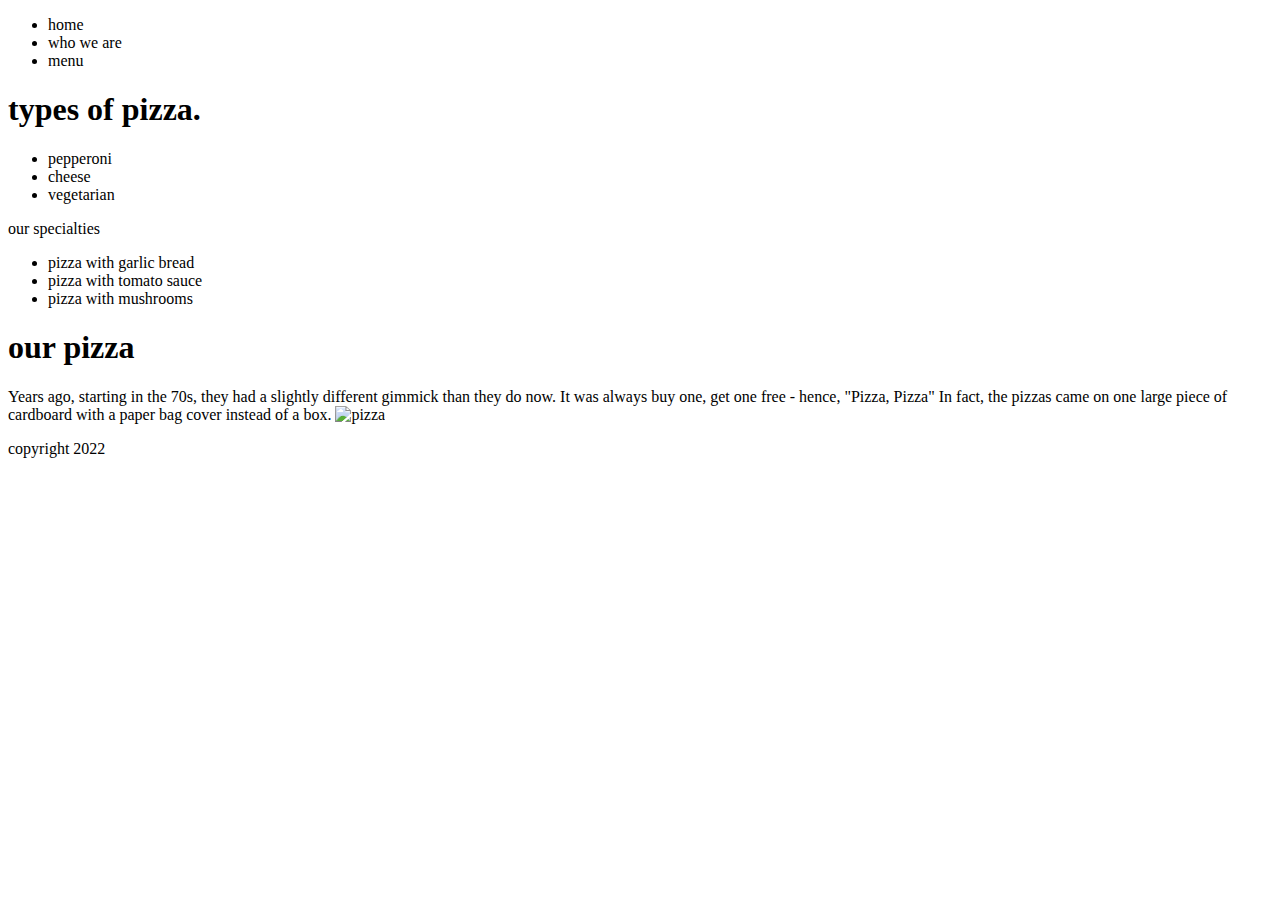
==== index.html @ 73cbd5b9 "Add files via upload" ====
<!DOCTYPE html>
<html lang="en">
<head>
    <meta charset="UTF-8">
    <meta name="viewport" content="width=device-width, initial-scale=1.0">
    <title>pizza pizza</title>
    <link rel="stylesheet" href="./index.css">
   
</head>
<body>
    <div class="container">
        <div class="header"> 
            <nav>
                <ul>
                    <li> home</li>
                    <li> who we are</li>
                    <li> menu</li>
                </ul>
            </nav>
        </div>
        <div calss="lsidebar">
            <h1>types of pizza.</h1>
            <ul>
                <li>pepperoni</li>
                <li>cheese</li>
                <li>vegetarian</li>
            </ul>
        </div>
        <div class="rsidebar"> 
            our specialties
            <ul>
                <li>pizza with garlic bread</li>
                <li>pizza with tomato sauce</li>
                <li>pizza with mushrooms</li>
            </ul>
        </div>
        <div class="content">
            <h1>our pizza</h1>
            <p>Years ago, starting in the 70s, they had a slightly different gimmick than they do now. It was always buy one, get one free - hence, "Pizza, Pizza" In fact, the pizzas came on one large piece of cardboard with a paper bag cover instead of a box.
            <img src="pizza.jpg" alt="pizza"/>
        </div>
        <div class="footer">
            <p>copyright 2022</p>
    
    </div>
    
</body>
</html>
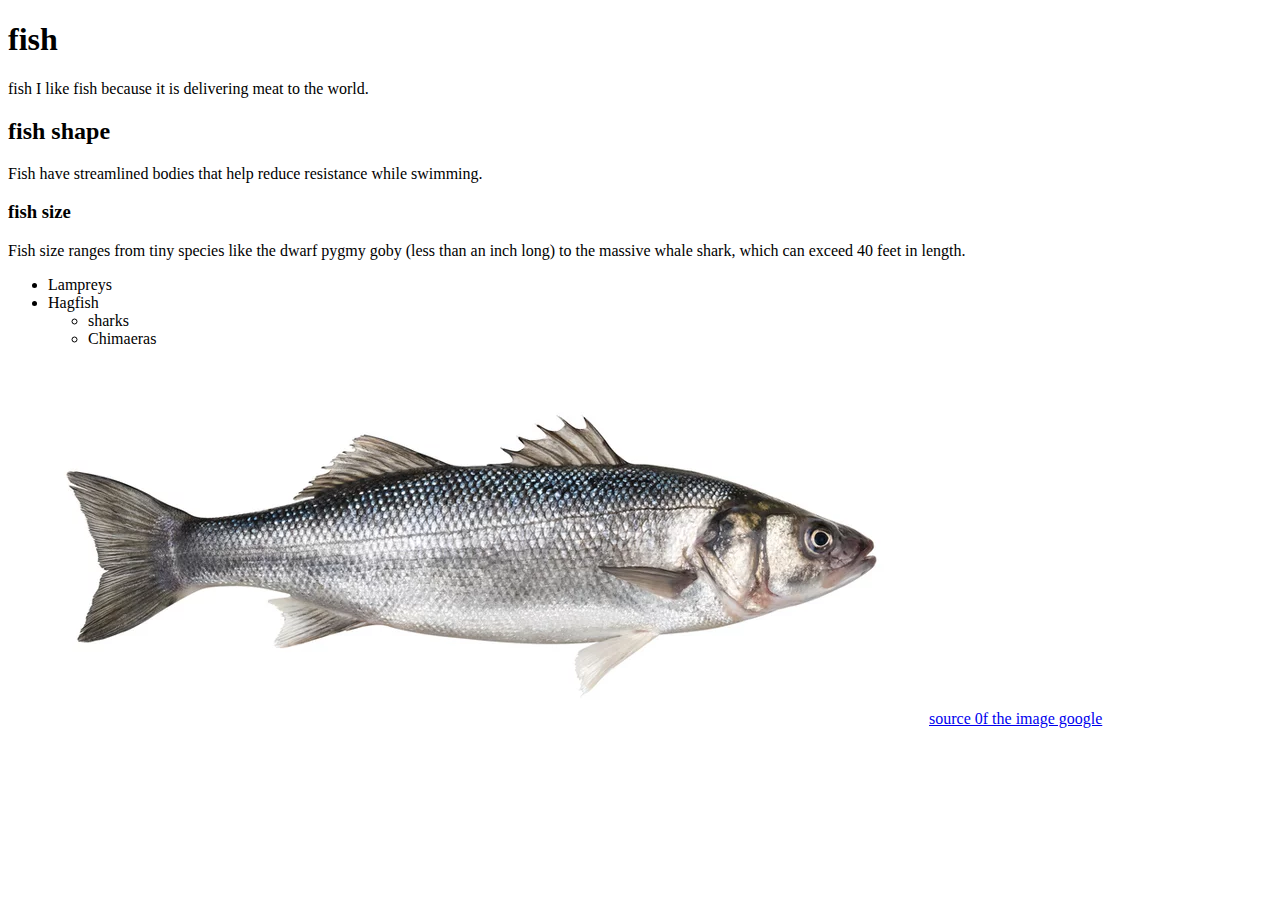
==== commit 4020a6e1: "html and css files" ====
--- a/index.html
+++ b/index.html
@@ -1,48 +1,39 @@
+<!--my topic is fish-->
 <!DOCTYPE html>
 <html lang="en">
-<head>
-    <meta charset="UTF-8">
-    <meta name="viewport" content="width=device-width, initial-scale=1.0">
-    <title>pizza pizza</title>
-    <link rel="stylesheet" href="./index.css">
-   
-</head>
-<body>
-    <div class="container">
-        <div class="header"> 
-            <nav>
-                <ul>
-                    <li> home</li>
-                    <li> who we are</li>
-                    <li> menu</li>
-                </ul>
-            </nav>
-        </div>
-        <div calss="lsidebar">
-            <h1>types of pizza.</h1>
-            <ul>
-                <li>pepperoni</li>
-                <li>cheese</li>
-                <li>vegetarian</li>
-            </ul>
-        </div>
-        <div class="rsidebar"> 
-            our specialties
-            <ul>
-                <li>pizza with garlic bread</li>
-                <li>pizza with tomato sauce</li>
-                <li>pizza with mushrooms</li>
-            </ul>
-        </div>
-        <div class="content">
-            <h1>our pizza</h1>
-            <p>Years ago, starting in the 70s, they had a slightly different gimmick than they do now. It was always buy one, get one free - hence, "Pizza, Pizza" In fact, the pizzas came on one large piece of cardboard with a paper bag cover instead of a box.
-            <img src="pizza.jpg" alt="pizza"/>
-        </div>
-        <div class="footer">
-            <p>copyright 2022</p>
-    
-    </div>
-    
-</body>
-</html>+  <head>
+    <title>fish</title>
+    <meta name="description" content="fish are aquatic vertebrates that exhibit a wide range of shapes."/>
+    <meta charset="utf-8" />
+    <meta name="keywords" content="fish, animal, meat, ocean" />
+  </head>
+  <body>
+    <h1>fish</h1>
+    <p>fish I like fish because it is delivering meat to the world.</p>
+    <h2>fish shape</h2>
+    <p>
+      Fish have streamlined bodies that help reduce resistance while swimming.
+    </p>
+    <h3>fish size</h3>
+    <p>
+      Fish size ranges from tiny species like the dwarf pygmy goby (less than an
+      inch long) to the massive whale shark, which can exceed 40 feet in length.
+    </p>
+    <ul>
+      <li>Lampreys</li>
+      <li>
+        Hagfish
+        <ul>
+          <li>sharks</li>
+          <li>Chimaeras</li>
+        </ul>
+      </li>
+    </ul>
+    <img src="fish.webp" alt="fish" />
+    <a
+      href="https://www.google.com/search?sca_esv=0cdfe3afbecedfa4&sca_upv=1&rlz=1C1SLLM_enCA1119CA1119&sxsrf=ADLYWILZQoq42tyraJy34aQJgC9GqAUdeA:1722375837101&q=fish+images&udm=2&fbs=[base64]&sa=X&ved=2ahUKEwjXq8L_3c-HAxVdEFkFHeCIKrEQtKgLegQIDxAB&biw=1280&bih=559&dpr=1.5#vhid=dnf8An4LJF_RIM&vssid=mosaic"
+    >
+      source 0f the image google</a
+    >
+  </body>
+</html>
